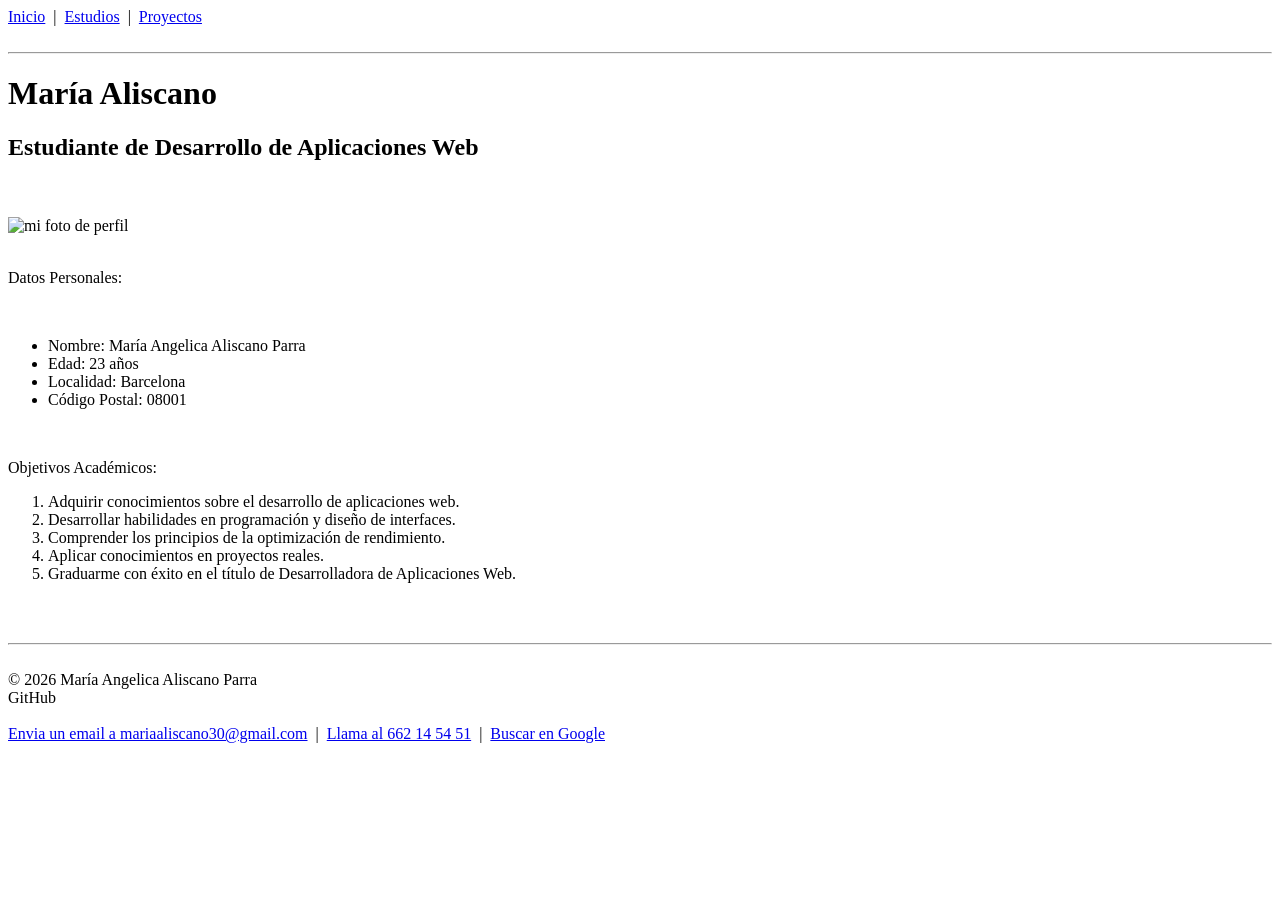
==== index.html @ 23f706a8 "." ====
<!DOCTYPE html>
<html xmlns="http://www.w3.org/1999/xhtml" lang="es">
   <head>
       <meta charset="UTF-8">
       <title>Currículum</title>
   </head>
   <body>
    <nav>
            <a href="index.html">Inicio</a>
            &nbsp;|&nbsp;
            <a href="estudis.html">Estudios</a>
            &nbsp;|&nbsp;
            <a href="projectes.html">Proyectos</a>
        </nav>
        <br/><hr/>
       <div>
           <h1>María Aliscano</h1>
           <h2>Estudiante de Desarrollo de Aplicaciones Web</h2>
           <br/><br/>
           <img src="imatges/yo.png" alt="mi foto de perfil" width="200">
        <br/><br/>
           <p>Datos Personales:</p>
        <br/>
        <ul>
            <li>Nombre: María Angelica Aliscano Parra</li>
            <li>Edad: 23 años</li>
            <li>Localidad: Barcelona</li>
            <li>Código Postal: 08001</li>
        </ul>
        <br>
        <p>Objetivos Académicos:</p>
        <ol>
            <li>Adquirir conocimientos sobre el desarrollo de aplicaciones web.</li>
            <li>Desarrollar habilidades en programación y diseño de interfaces.</li>
            <li>Comprender los principios de la optimización de rendimiento.</li>
            <li>Aplicar conocimientos en proyectos reales.</li>
            <li>Graduarme con éxito en el título de Desarrolladora de Aplicaciones Web.</li>
        </ol>
       </div>
<br/><br/><hr/><br/>
        <footer>
            © 2026 María Angelica Aliscano Parra 
            <br/>
            GitHub
            <br/><br/>
            <a href="mailto:mariaaliscano30@gmail.com">Envia un email a mariaaliscano30@gmail.com</a>
            &nbsp;|&nbsp;
            <a href="tel: +34 662 14 54 51">Llama al 662 14 54 51</a>
            &nbsp;|&nbsp;
            <a href="https://www.google.com" target="_blank">Buscar en Google</a>
        </footer>
   </body>
</html>
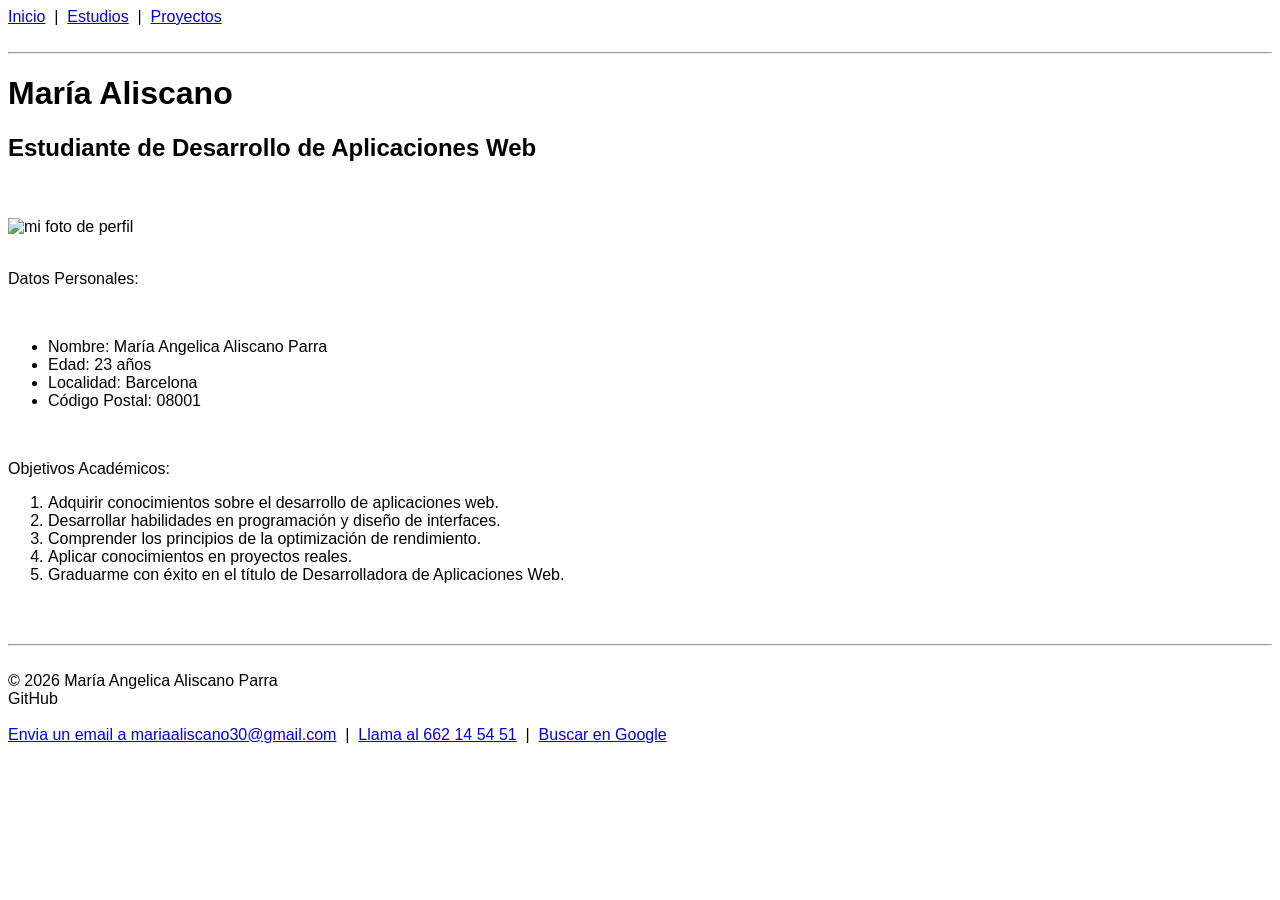
==== commit 87a3b327: "Descargo un font del google y lo inserto en el body (tipografia)" ====
--- a/index.html
+++ b/index.html
@@ -3,8 +3,9 @@
    <head>
        <meta charset="UTF-8">
        <title>Currículum</title>
+       <link rel="stylesheet" href="estils.css">
    </head>
-   <body>
+   <body> 
     <nav>
             <a href="index.html">Inicio</a>
             &nbsp;|&nbsp;
--- a/estils.css
+++ b/estils.css
@@ -0,0 +1,8 @@
+
+body{
+font-family: "Inter", sans-serif;
+  font-optical-sizing: auto;
+  font-weight: 400;
+  font-style: normal;
+}
+
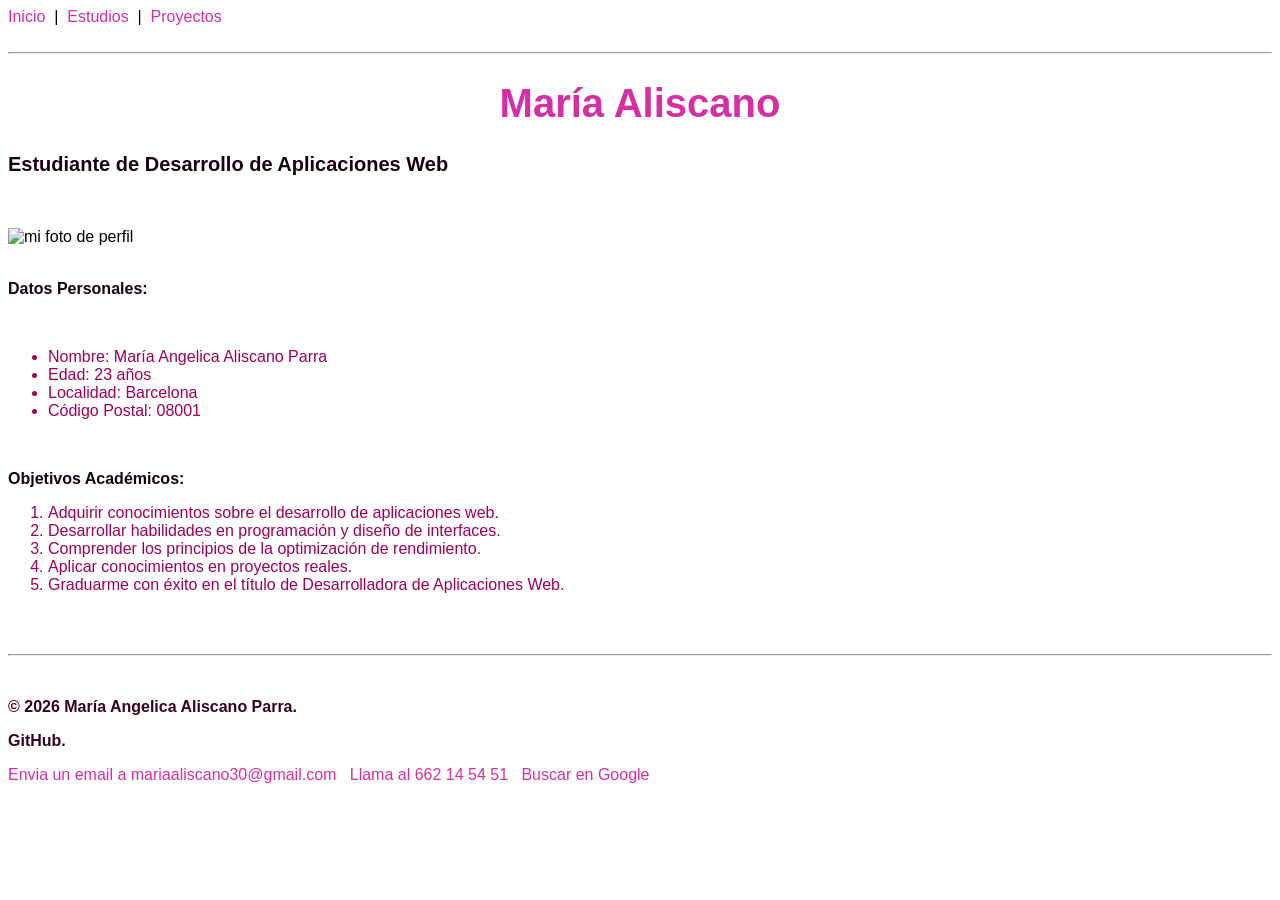
==== commit 931d33e4: "uso el class para cambiar estilos con el . (edito todas las paginas)" ====
--- a/index.html
+++ b/index.html
@@ -40,14 +40,12 @@
        </div>
 <br/><br/><hr/><br/>
         <footer>
-            © 2026 María Angelica Aliscano Parra 
-            <br/>
-            GitHub
-            <br/><br/>
+           <p class="copyright">© 2026 María Angelica Aliscano Parra.</p>
+           <p class="redes">GitHub.</p>
             <a href="mailto:mariaaliscano30@gmail.com">Envia un email a mariaaliscano30@gmail.com</a>
-            &nbsp;|&nbsp;
+            &nbsp;
             <a href="tel: +34 662 14 54 51">Llama al 662 14 54 51</a>
-            &nbsp;|&nbsp;
+            &nbsp;
             <a href="https://www.google.com" target="_blank">Buscar en Google</a>
         </footer>
    </body>
--- a/estils.css
+++ b/estils.css
@@ -6,3 +6,39 @@
   font-style: normal;
 }
 
+a{
+        color: #d62ea4;
+        text-decoration: none;
+      }
+a:hover {
+  color: #d767b7;
+  text-decoration: underline;
+}
+
+  h1{
+    color: #d62ea4;
+    font-size: 40px;    
+    text-align: center;
+  }
+
+  h2{
+    color: #170110;
+    font-size: 20px;
+  }
+
+  p{
+    color: #170110;
+    font-size: 16px;
+    font-weight: bold;
+  }
+
+  li{
+    color: #9e0057;
+  }
+
+  .copyright{
+    color: #360222;
+  }
+  .redes{
+    color: #360222;
+  }
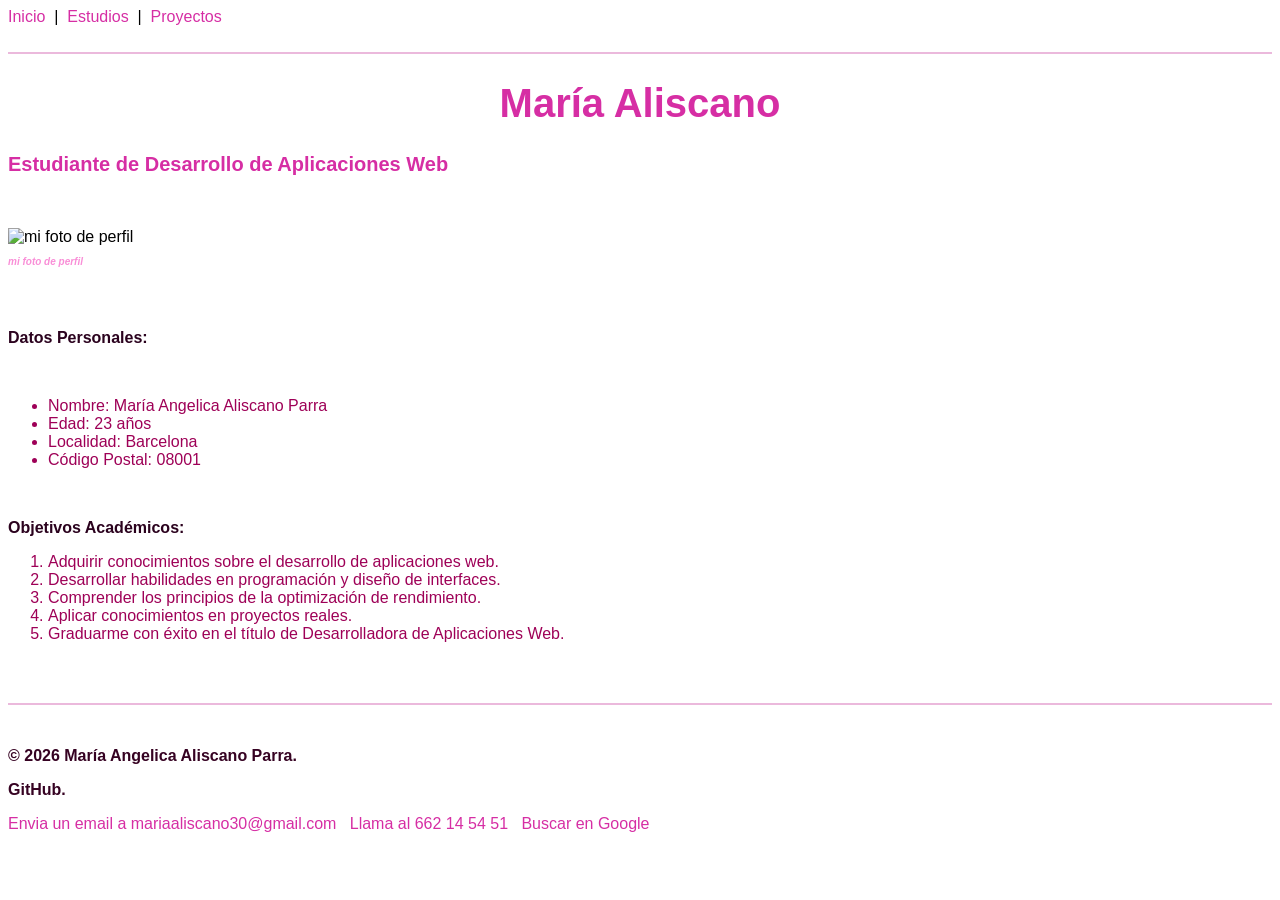
==== commit 0d1d66e6: "uso el id y el #" ====
--- a/index.html
+++ b/index.html
@@ -19,6 +19,7 @@
            <h2>Estudiante de Desarrollo de Aplicaciones Web</h2>
            <br/><br/>
            <img src="imatges/yo.png" alt="mi foto de perfil" width="200">
+           <p id="descripcion-foto">mi foto de perfil</p>
         <br/><br/>
            <p>Datos Personales:</p>
         <br/>
--- a/estils.css
+++ b/estils.css
@@ -22,12 +22,12 @@
   }
 
   h2{
-    color: #170110;
+    color: #d62ea4;
     font-size: 20px;
   }
 
   p{
-    color: #170110;
+    color: #2b021e;
     font-size: 16px;
     font-weight: bold;
   }
@@ -41,4 +41,14 @@
   }
   .redes{
     color: #360222;
-  }+  }
+
+#descripcion-foto{
+  color: #f98fd7;
+  font-size: 10px;
+  font-style: italic;
+}
+
+hr{
+  border: 1px solid #ebb9dc;
+}
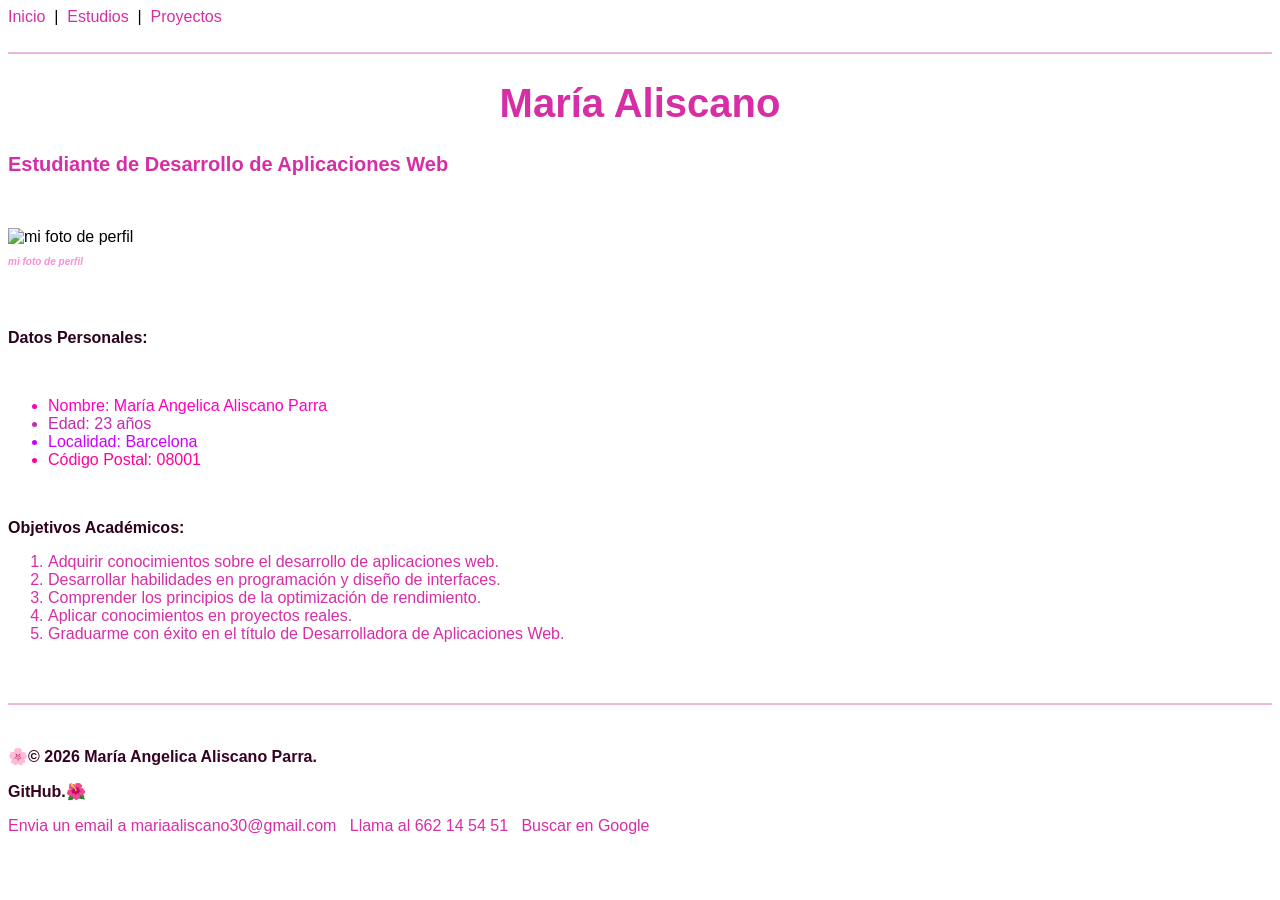
==== commit be0009e7: "agrego estilo  id > element" ====
--- a/index.html
+++ b/index.html
@@ -31,7 +31,7 @@
         </ul>
         <br>
         <p>Objetivos Académicos:</p>
-        <ol>
+        <ol id = "base">
             <li>Adquirir conocimientos sobre el desarrollo de aplicaciones web.</li>
             <li>Desarrollar habilidades en programación y diseño de interfaces.</li>
             <li>Comprender los principios de la optimización de rendimiento.</li>
--- a/estils.css
+++ b/estils.css
@@ -32,9 +32,21 @@
     font-weight: bold;
   }
 
-  li{
-    color: #9e0057;
-  }
+ul > li {
+  color: rgb(204, 0, 255);
+}
+
+ul > li:first-child {
+  color: rgb(255, 0, 187);
+}
+
+ul > li:last-child {
+  color: rgb(255, 0, 157);
+}
+
+ul > li:nth-child(2) {
+  color: rgb(194, 44, 174);
+}
 
   .copyright{
     color: #360222;
@@ -51,4 +63,16 @@
 
 hr{
   border: 1px solid #ebb9dc;
-}+}
+
+ol#base > li{
+  color: #d62ea4;
+}
+
+.copyright::before {
+          content: "🌸";
+        }
+
+.redes::after {
+          content: "🌺";
+        }
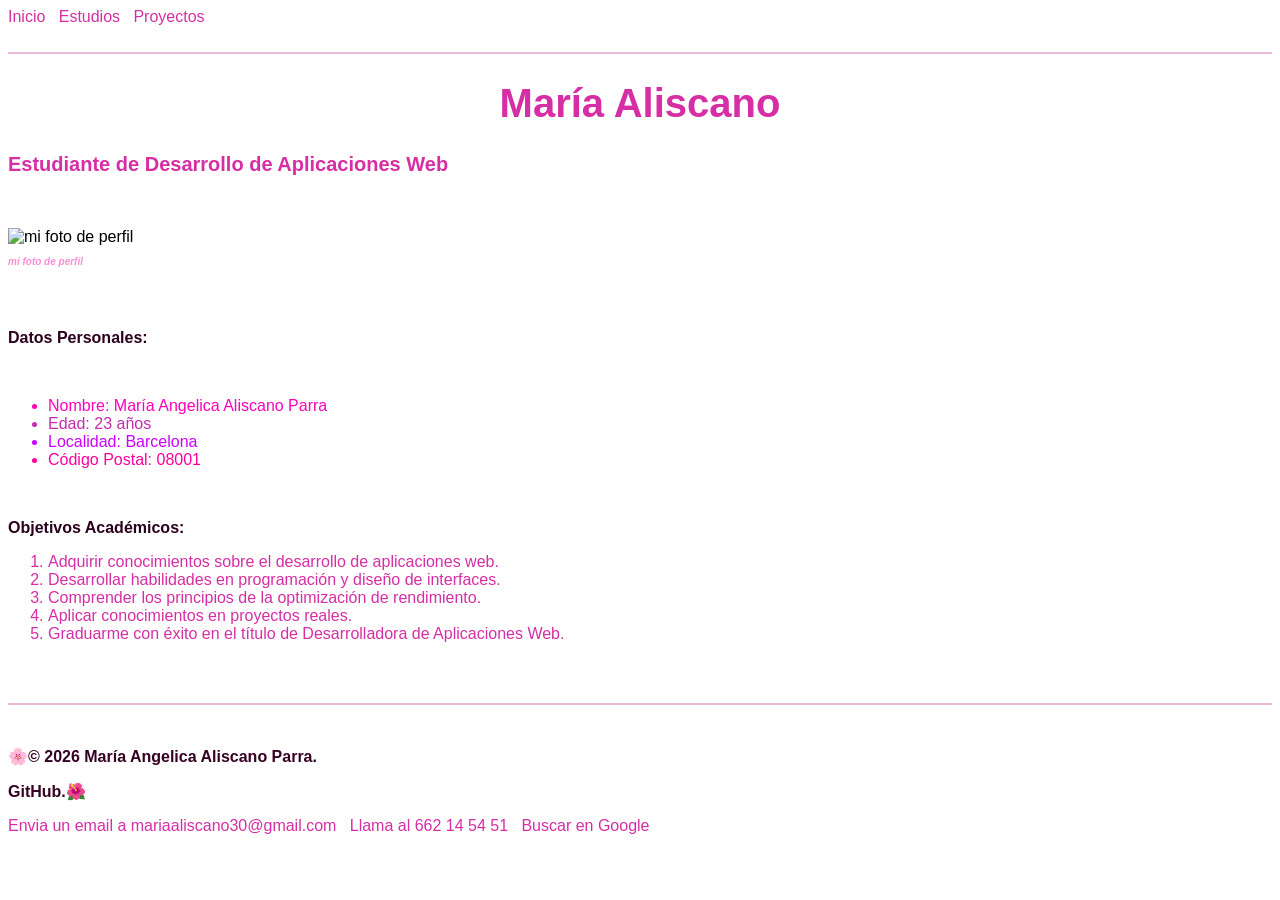
==== commit c4b56e9e: "Una jerarquia combinada id > element" ====
--- a/index.html
+++ b/index.html
@@ -8,9 +8,9 @@
    <body> 
     <nav>
             <a href="index.html">Inicio</a>
-            &nbsp;|&nbsp;
+            &nbsp;
             <a href="estudis.html">Estudios</a>
-            &nbsp;|&nbsp;
+            &nbsp;
             <a href="projectes.html">Proyectos</a>
         </nav>
         <br/><hr/>
--- a/estils.css
+++ b/estils.css
@@ -14,7 +14,6 @@
   color: #d767b7;
   text-decoration: underline;
 }
-
   h1{
     color: #d62ea4;
     font-size: 40px;    
